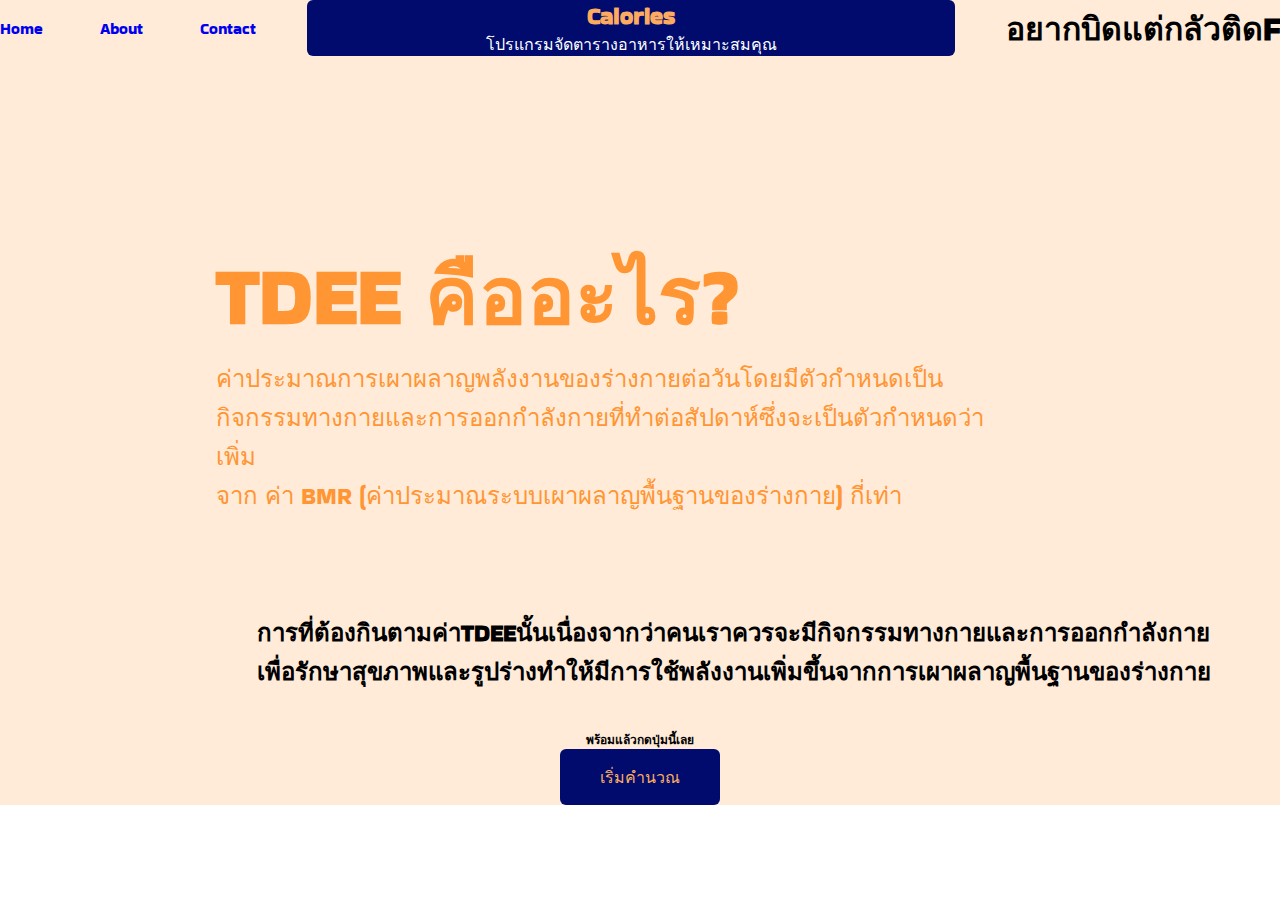
==== index.html @ 420d7c2f "init" ====
<!DOCTYPE html>
<html lang="en">

<head>
    <meta charset="UTF-8">
    <meta name="viewport" content="width=device-width, initial-scale=1.0">
    <title>Document</title>

    <link rel="stylesheet" href="/home.css">
</head>

<body>
    <header>
        <div class="container">
            <nav>
                <ul>
                    <li><a href="#">Home</a></li>
                    <li><a href="#">About</a></li>
                    <li><a href="#">Contact</a></li>
                </ul>
                <div class="logo">
                    <h1>Calories</h1>
                    <p>โปรแกรมจัดตารางอาหารให้เหมาะสมคุณ</p>
                </div>
                <div class="creator">
                    <h1>อยากบิดแต่กลัวติดF</h1>
                </div>
            </nav>
        </div>
        <section class="header-info">
            <div class="header-title">
                <h1>TDEE คืออะไร?</h1>
            </div>
            <div class="header-content1">
                <p>ค่าประมาณการเผาผลาญพลังงานของร่างกายต่อวันโดยมีตัวกำหนดเป็น<br>กิจกรรมทางกายและการออกกำลังกายที่ทำต่อสัปดาห์ซึ่งจะเป็นตัวกำหนดว่าเพิ่ม<br>จาก
                    ค่า BMR (ค่าประมาณระบบเผาผลาญพื้นฐานของร่างกาย) กี่เท่า</p>
            </div>
        </section>
        <section class="calculate">
            <div class="header-content2">
                <h1>การที่ต้องกินตามค่าTDEEนั้นเนื่องจากว่าคนเราควรจะมีกิจกรรมทางกายและการออกกำลังกาย<br>เพื่อรักษาสุขภาพและรูปร่างทำให้มีการใช้พลังงานเพิ่มขึ้นจากการเผาผลาญพื้นฐานของร่างกาย</h1>
            </div>
            <div class="cal">
                <br><br><br><br><br><br>
                <h1>พร้อมแล้วกดปุ่มนี้เลย</h1>
            </div>
            <div class="cal-btn">
                <nav>
                    <ul>
                        <li><a href=#>เริ่มคำนวณ</a></li>
                    </ul>
                </nav>
            </div>
        </section>
    </header>

</body>

</html>
---- home.css ----
@import url('https://fonts.googleapis.com/css2?family=Bakbak+One&display=swap');

* {
    margin: 0;
    padding: 0;
    box-sizing: border-box;
    font-family: 'Bakbak One', cursive;
}

.container {
    max-width: 1440px;
    max-height: 1024px;
    margin: 0 auto;
    background-color: #FFEBD8;
}

header {
    max-width: 1440px;
    max-height: 1024px;
    background: url('/homecss.svg') no-repeat;
    background-position: center 88px;
    margin: 0 auto;
    background-color: #FFEBD8;
}

.container nav {
    height: 56px;
    display: flex;
    justify-content: space-between;
    align-items: center;
}

.container nav ul {
    display: flex;
    list-style: none;
    width: 256px;
    justify-content: space-between;
}

.container nav ul li a {
    text-decoration: none;
}

.logo {
    display: flex;
    flex-direction: column;
    align-items: center;
    text-align: center;
    width: 648px;
    height: 56px;
    border: 28px solid #000b6d;
    border-radius: 6px;
    justify-content: center;
}

.logo h1 {
    color: #FCAB61;
    font-size: 24px;
}

.logo p {
    color: #FFFFFF;
    font-size: 16px;
}

.header-info {
    width: 784px;
    height: 360px;
    margin-left: 216px;
    margin-top: 176px;
}

.header-title {
    color: #FF9533;
    font-size: 40px;
}

.header-content1 {
    color: #FF9533;
    font-size: 24px;

}

.calculate {
    text-align: center;
}

.calculate .header-content2 {
    position: absolute;
    width: 1219px;
    top: 613px;
    left: 124px;
    font-family: "Bakbak One-Regular", Helvetica;
    font-weight: 400;
    color: #000000;
    font-size: 12px;
    text-align: center;
    letter-spacing: 0;
    line-height: normal;
}

.cal h1 {
    font-size: 12px;
}

.cal-btn nav {
    max-width: 1440px;
    max-height: 1024px;
    height: 56px;
    display: flex;
    justify-content: center;
    align-items: center;
}

.cal-btn nav ul {
    display: flex;
    list-style: none;
    width: 256px;
    justify-content: center;
}

.cal-btn nav ul li a {
    color: #FCAB61;
    text-decoration: none;
    display: flex;
    flex-direction: column;
    align-items: center;
    text-align: center;
    width: 160px;
    height: 56px;
    border: 28px solid #000b6d;
    border-radius: 6px;
    justify-content: center;
}
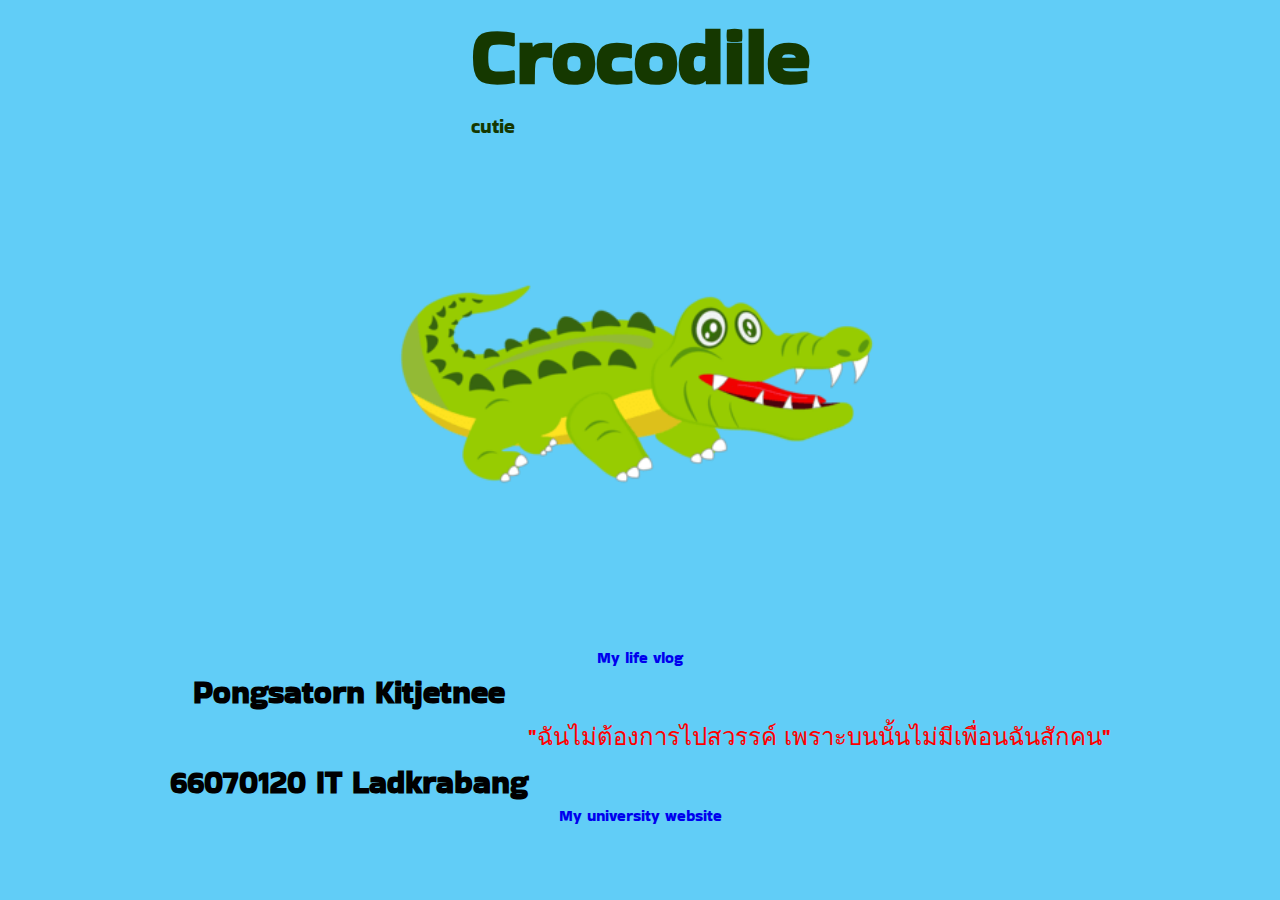
==== commit 4b5775c1: "init" ====
--- a/index.html
+++ b/index.html
@@ -1,59 +1,34 @@
 <!DOCTYPE html>
 <html lang="en">
-
 <head>
     <meta charset="UTF-8">
     <meta name="viewport" content="width=device-width, initial-scale=1.0">
-    <title>Document</title>
-
-    <link rel="stylesheet" href="/home.css">
+    <title>Portfolio</title>
+    <link rel="stylesheet" href="/style.css">
 </head>
-
 <body>
     <header>
-        <div class="container">
-            <nav>
-                <ul>
-                    <li><a href="#">Home</a></li>
-                    <li><a href="#">About</a></li>
-                    <li><a href="#">Contact</a></li>
-                </ul>
-                <div class="logo">
-                    <h1>Calories</h1>
-                    <p>โปรแกรมจัดตารางอาหารให้เหมาะสมคุณ</p>
-                </div>
-                <div class="creator">
-                    <h1>อยากบิดแต่กลัวติดF</h1>
-                </div>
-            </nav>
+        <div class="name">
+            <h1>Crocodile</h1>
+            <p>cutie</p>
         </div>
-        <section class="header-info">
-            <div class="header-title">
-                <h1>TDEE คืออะไร?</h1>
-            </div>
-            <div class="header-content1">
-                <p>ค่าประมาณการเผาผลาญพลังงานของร่างกายต่อวันโดยมีตัวกำหนดเป็น<br>กิจกรรมทางกายและการออกกำลังกายที่ทำต่อสัปดาห์ซึ่งจะเป็นตัวกำหนดว่าเพิ่ม<br>จาก
-                    ค่า BMR (ค่าประมาณระบบเผาผลาญพื้นฐานของร่างกาย) กี่เท่า</p>
-            </div>
-        </section>
-        <section class="calculate">
-            <div class="header-content2">
-                <h1>การที่ต้องกินตามค่าTDEEนั้นเนื่องจากว่าคนเราควรจะมีกิจกรรมทางกายและการออกกำลังกาย<br>เพื่อรักษาสุขภาพและรูปร่างทำให้มีการใช้พลังงานเพิ่มขึ้นจากการเผาผลาญพื้นฐานของร่างกาย</h1>
-            </div>
-            <div class="cal">
-                <br><br><br><br><br><br>
-                <h1>พร้อมแล้วกดปุ่มนี้เลย</h1>
-            </div>
-            <div class="cal-btn">
-                <nav>
-                    <ul>
-                        <li><a href=#>เริ่มคำนวณ</a></li>
-                    </ul>
-                </nav>
-            </div>
-        </section>
+        <div class="img-profile">
+            <img src="/pngtree-alligator-crocodile-cartoon-clipart-png-image_6176697.png" alt="erroro" width="500">
+        </div>
+        <div class="contact">
+            <ul>
+                <li>
+                    <a href="https://youtube.com/@LifeOfCrocodile?si=SLaJD0G2tDgo7wqv">My life vlog</a>
+                </li>
+            </ul>
+        </div>
+        <div class="myname">
+            <br><br><br><br><br><h1>Pongsatorn Kitjetnee <br><br>66070120 IT Ladkrabang</h1>
+            <br><br><br><p>"ฉันไม่ต้องการไปสวรรค์ เพราะบนนั้นไม่มีเพื่อนฉันสักคน"</p>
+        </div>
+        <div class="school">
+            <a href="https://www.it.kmitl.ac.th/th/">My university website</a>
+        </div>
     </header>
-
 </body>
-
 </html>--- a/style.css
+++ b/style.css
@@ -0,0 +1,43 @@
+@import url('https://fonts.googleapis.com/css2?family=Bakbak+One&display=swap');
+* {
+    margin: 0;
+    padding: 0;
+    box-sizing: border-box;
+    font-family: 'Bakbak One', cursive;
+    background-color: hwb(197 38% 3%);
+}
+header {
+    max-width: 1920px;
+    max-height: 1080px;
+    margin: auto;
+    display: grid;
+    place-items: center;
+}
+.contact ul li a {
+    text-decoration: none;
+}
+.name h1 {
+    font-size: 80px;
+    color: hsl(98, 100%, 11%);
+}
+.name p {
+    font-size: 20px;
+    color: hsl(98, 100%, 11%);
+}
+.contact ul li {
+    display: flex;
+    list-style: none;
+}
+.myname {
+    display: flex;
+    place-items: center;
+    text-align: center;
+}
+.myname p {
+    font-size: 24px;
+    color: red;
+    font-family: 'Bakbak One', cursive;
+}
+.school a {
+    text-decoration: none;
+}